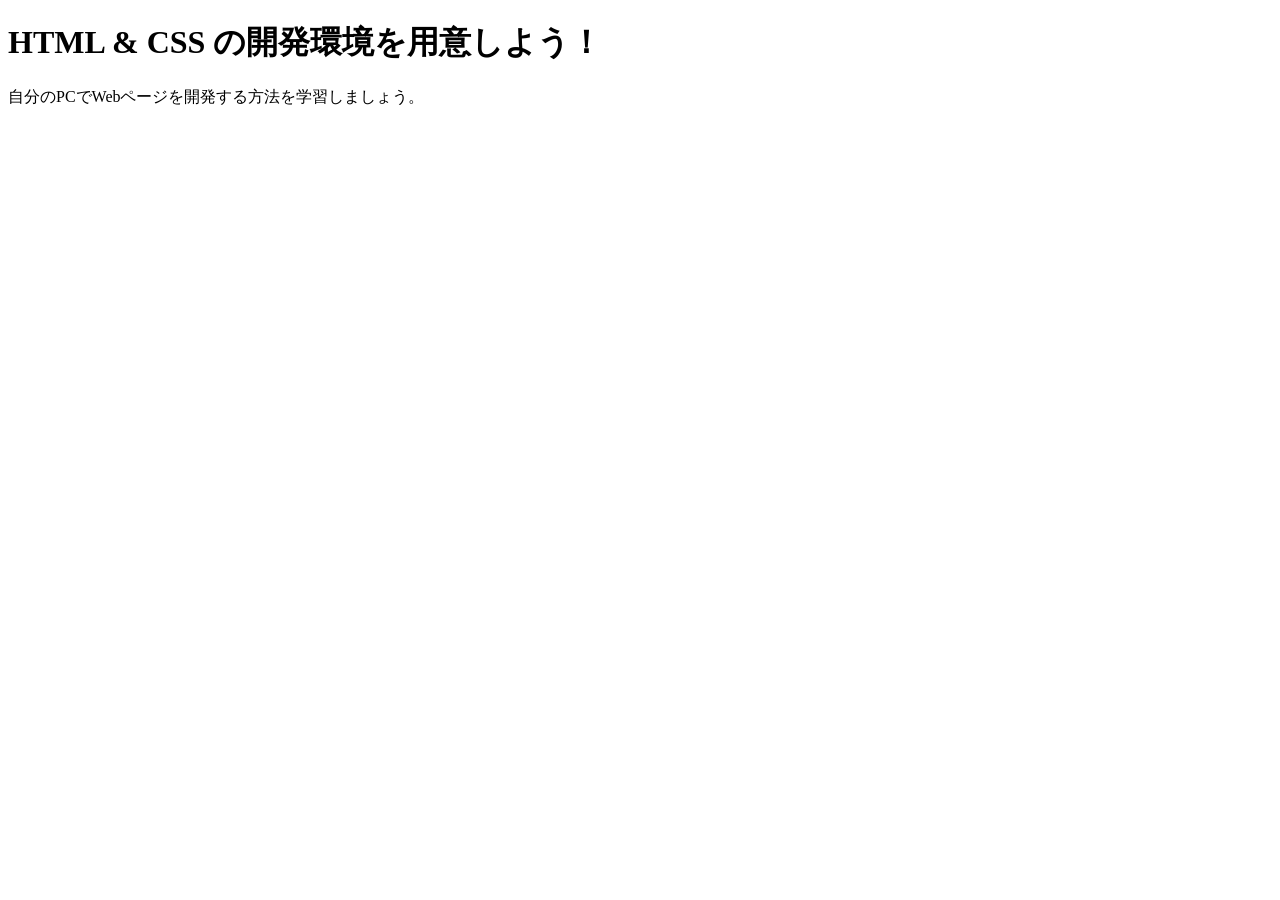
==== html_lesson/index.html @ bcedf50e "Add files via upload" ====
<!DOCTYPE html>
<html>
    <head>
        <meta charset="utf-8">
        <title>Progate</title>
    </head>
    <body>
        <h1 class="title">HTML & CSS の開発環境を用意しよう！</h1>
        <p>自分のPCでWebページを開発する方法を学習しましょう。</p>
    </body>
</html>
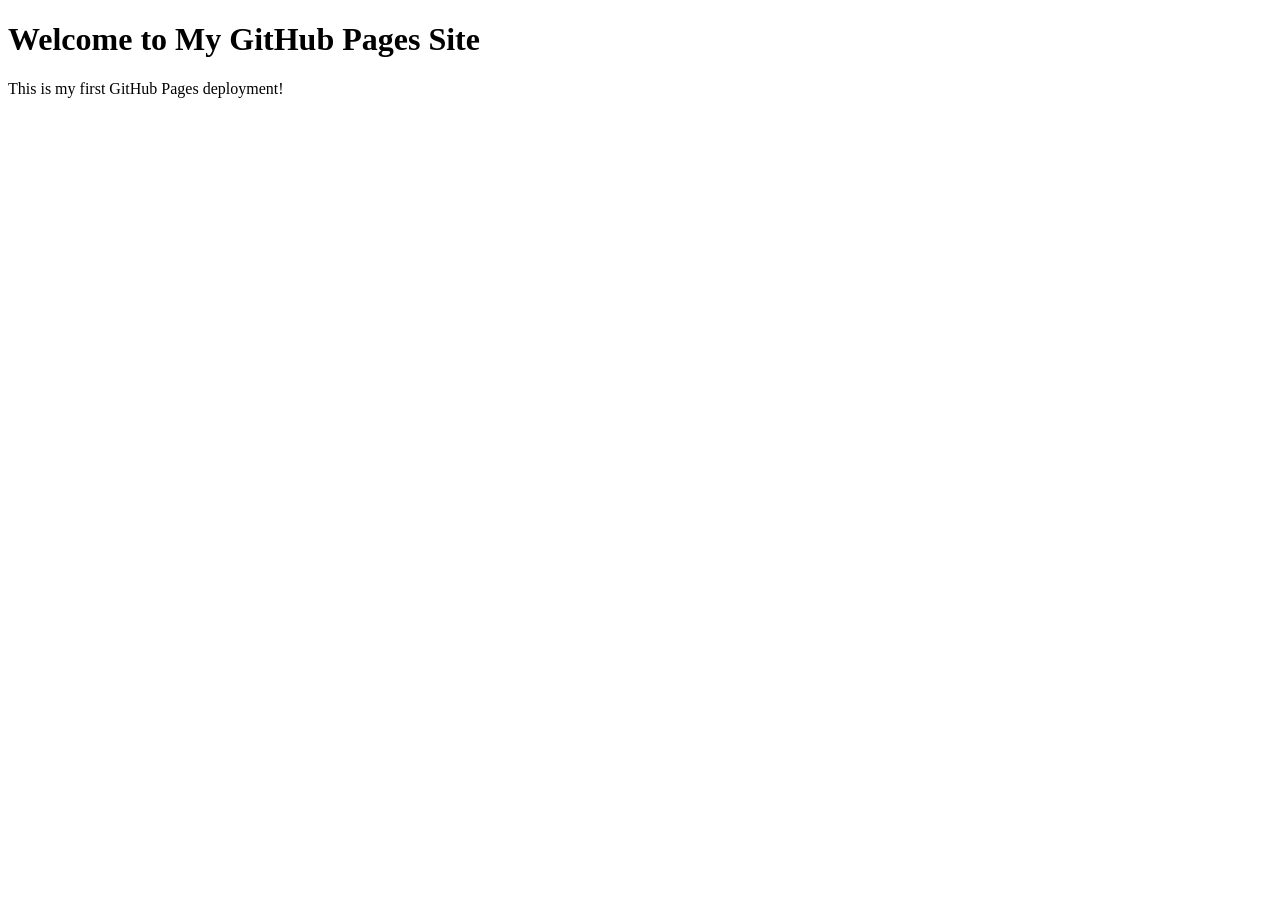
==== commit 2b5cba5a: "Add files via upload" ====
--- a/html_lesson/index.html
+++ b/html_lesson/index.html
@@ -1,11 +1,15 @@
 <!DOCTYPE html>
-<html>
-    <head>
-        <meta charset="utf-8">
-        <title>Progate</title>
-    </head>
-    <body>
-        <h1 class="title">HTML & CSS の開発環境を用意しよう！</h1>
-        <p>自分のPCでWebページを開発する方法を学習しましょう。</p>
-    </body>
+<html lang="en">
+
+<head>
+    <meta charset="UTF-8">
+    <meta name="viewport" content="width=device-width, initial-scale=1.0">
+    <title>My GitHub Pages Site</title>
+</head>
+
+<body>
+    <h1>Welcome to My GitHub Pages Site</h1>
+    <p>This is my first GitHub Pages deployment!</p>
+</body>
+
 </html>
